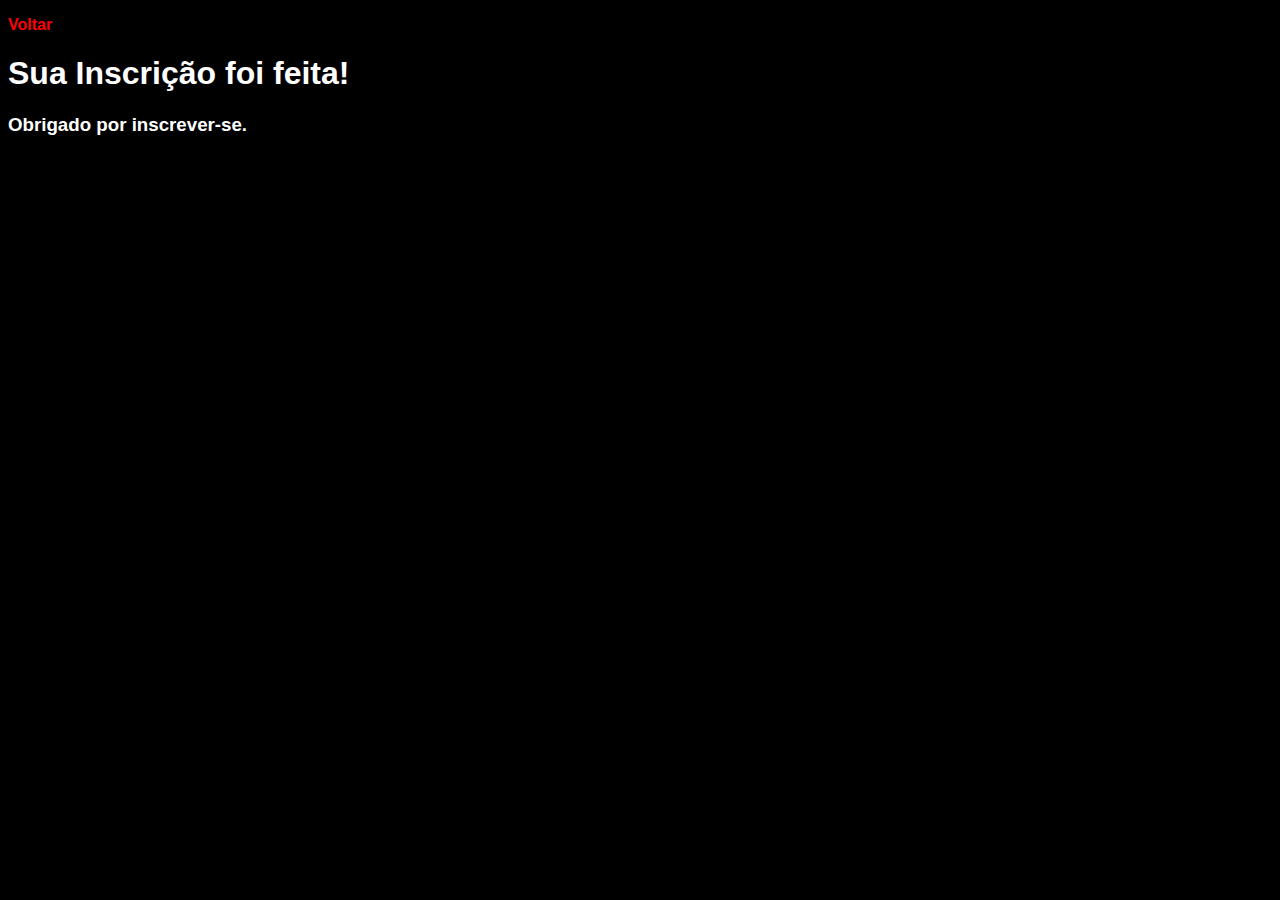
==== enviado.html @ 1543e044 "Add files via upload" ====
<!doctype html>
<html>
<head>
    <meta charset="utf-8" lang="pt-br">
    <title>Enviado Spec</title>
    <link href="estilo/css_principal.css" rel="stylesheet" type="text/css">
</head>
<body>
    <p><a href="index.html">Voltar</a></p>
    <h1>Sua Inscrição foi feita!</h1>
    <h3>Obrigado por inscrever-se.</h3>
</body>
</html>
---- estilo/css_principal.css ----
body{
    background-color: black;
    font-family: Helvetica, Arial, sans-serif;
    color: white;
}
a{
    text-decoration: none;
    color: red;
    font-weight: bold;
}
a:hover{
    color: darkred;
}
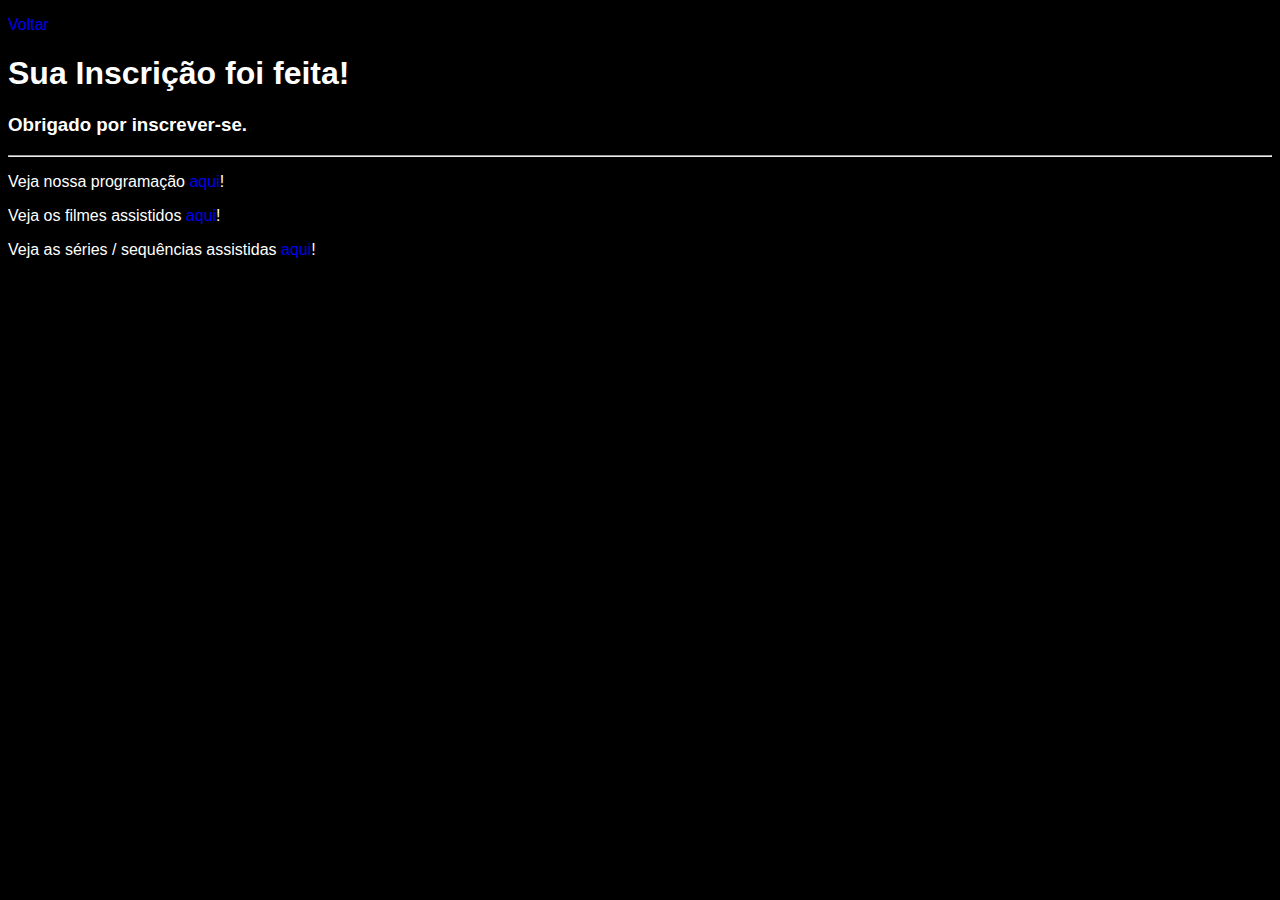
==== commit 62e9ccb5: "Add files via upload" ====
--- a/enviado.html
+++ b/enviado.html
@@ -6,8 +6,17 @@
     <link href="estilo/css_principal.css" rel="stylesheet" type="text/css">
 </head>
 <body>
-    <p><a href="index.html">Voltar</a></p>
-    <h1>Sua Inscrição foi feita!</h1>
-    <h3>Obrigado por inscrever-se.</h3>
+    <main>
+        <p><a href="index.html">Voltar</a></p>
+        <h1>Sua Inscrição foi feita!</h1>
+        <h3>Obrigado por inscrever-se.</h3>
+    </main>
+    
+    <footer>
+        <hr>
+        <p>Veja nossa programação <a href=programacao.html>aqui</a>!</p>
+        <p>Veja os filmes assistidos <a href=filmes.html>aqui</a>!</p>
+        <p>Veja as séries / sequências assistidas <a href=series.html>aqui</a>!</p>
+    </footer>
 </body>
 </html>--- a/estilo/css_principal.css
+++ b/estilo/css_principal.css
@@ -5,9 +5,255 @@
 }
 a{
     text-decoration: none;
+}
+
+/* Scrollbar */
+
+::-webkit-scrollbar {
+    width: 15px;
+}
+
+::-webkit-scrollbar-track {
+    background: gray; 
+}
+ 
+::-webkit-scrollbar-thumb {
+    background: red;
+}
+
+::-webkit-scrollbar-thumb:hover {
+    background: darkred; 
+}
+
+/* Index*/
+#index{
+    background-color: black;
+    color: white;
+}
+#index main{
+    text-align: center;
+}
+
+#index main p a{
+    color: white;
+    padding: 10px;
+    border: red solid thin;
+    border-radius: 20px;
+}
+
+#index main p a:hover{
+    background-color: red;
+}
+
+#index main #layout{
+    padding: 200px;
+    width: auto;
+    height: auto;
+    background-image: url(../midia/layout.jpg);
+    background-repeat: no-repeat;
+    background-position: center center;
+    text-align: center;
+    text-indent: -100000px;
+}
+
+/* Footer */
+
+
+
+/* Navegação */
+
+
+nav{
+    background-color: #111111;
+    overflow: auto;
+    clear: both;
+    margin-bottom: 20px;
+}
+
+nav ul{
+    list-style: none;
+    padding-left: 0px;
+    margin-top: 1px;
+}
+
+nav ul li{
+    float: left;
+}
+
+nav ul li a{
+    text-decoration: none;
+    color: white;
+    font-size: 1.2em;
+    padding: 8px 50px;
+    line-height: 2em;
+}
+
+nav ul li a:hover{
+    text-decoration: underline;
+    color: white;
+}
+
+.navbar-light .navbar-nav .nav-link{
+    color: white;
+}
+
+.navbar-light .navbar-nav .nav-link:hover{
+    color: rgba(255, 255, 255, 0.6);
+}
+
+.navbar-light .navbar-nav .active>.nav-link,.navbar-light .navbar-nav .nav-link.active,.navbar-light .navbar-nav .nav-link.show,.navbar-light .navbar-nav .show>.nav-link{
     color: red;
-    font-weight: bold;
-}
-a:hover{
+}
+
+
+/* Header */
+
+/* Programação */
+
+/* ASSINADO JINX*/
+#programacao{
+    background-image: url(../midia/jinx.png);
+    background-repeat: center center;
+    background-size: cover;
+}
+/* ASSINADO JINX*/
+
+#programacao caption{
+    caption-side: top;
+    text-align: center;
+    font-size: 2em;
+    border: white solid 2px;
+    border-radius: 400px 400px 0 0;
+    color: white;
+    background-color: rgba(150, 0, 0, 0.9);
+}
+
+#programacao td, #programacao th{
+    text-align: center;
+}
+
+#programacao table{
+    background-color: rgba(0,0,0,0.7);
+    border-collapse: collapse;
+    width: 100%;
+}
+#programacao td, #programacao th{
+    border: 1px solid white;
+    padding: 20px;
+}
+#programacao th{
+    background-color: rgba(150, 0, 0, 0.9);
+}
+#programacao tr:hover{
+    background-color: rgba(100, 0, 0, 0.6);
+}
+
+/* Filmes */
+
+#filmes dd a{
+    border: red solid thin;
+    padding: 10px;
+    color: white;
+}
+
+#filmes dd a:hover{
+    background-color: red;
+    text-decoration: none;
+}
+
+#filmes figure{
+    text-align: center;
+}
+#filmes h1{
+    text-align: center;
+}
+#filmes dt{
+    background-color: rgba(150, 0, 0, 0.9);
+    margin-left: 40px;
+    margin-right: 40px;
+    text-align: center;
+    font-weight: bold;
+    font-size: 25px;
+}
+#filmes dd{
+    border: thin rgba(150, 0, 0, 0.9) solid;
+    border-radius: 0px;
+    margin: -2px 40px 30px 40px;
+    padding: 30px;
+    text-align: center;
+}
+#filmes hr{
+    border-bottom-width: medium;
+}
+#filmes figure figcaption{
+    font-size: 12px;
+}
+
+/* Series / Sequencias */
+
+#series dd a{
+    border: red solid thin;
+    padding: 10px;
+    color: white;
+}
+
+#series dd a:hover{
+    background-color: red;
+    text-decoration: none;
+}
+
+#series figure{
+    text-align: center;
+}
+#series h1{
+    text-align: center;
+}
+#series dt{
+    background-color: rgba(150, 0, 0, 0.9);
+    margin-left: 40px;
+    margin-right: 40px;
+    text-align: center;
+    font-weight: bold;
+    font-size: 25px;
+}
+#series dd{
+    border: thin rgba(150, 0, 0, 0.9) solid;
+    border-radius: 0px;
+    margin: -2px 40px 30px 40px;
+    padding: 30px;
+    text-align: center;
+}
+#series hr{
+    border-bottom-width: medium;
+}
+
+/* Sobre */
+
+#sobre h1{
+    text-align: center;
+}
+#sobre dt{
+    background-color: rgba(150, 0, 0, 0.9);
+    text-align: center;
+    font-weight: bold;
+    font-size: 25px;
+}
+#sobre dd{
+    border: thin rgba(150, 0, 0, 0.9) solid;
+    border-radius: 0px;
+    margin-top: -2px;
+    margin-bottom: 30px;
+    padding: 30px;
+}
+#sobre dd a{
+    font-weight: bold;
+    color: red;
+}
+
+#sobre dd a:hover{
     color: darkred;
+}
+
+#sobre dd{
+    text-align: center;
 }